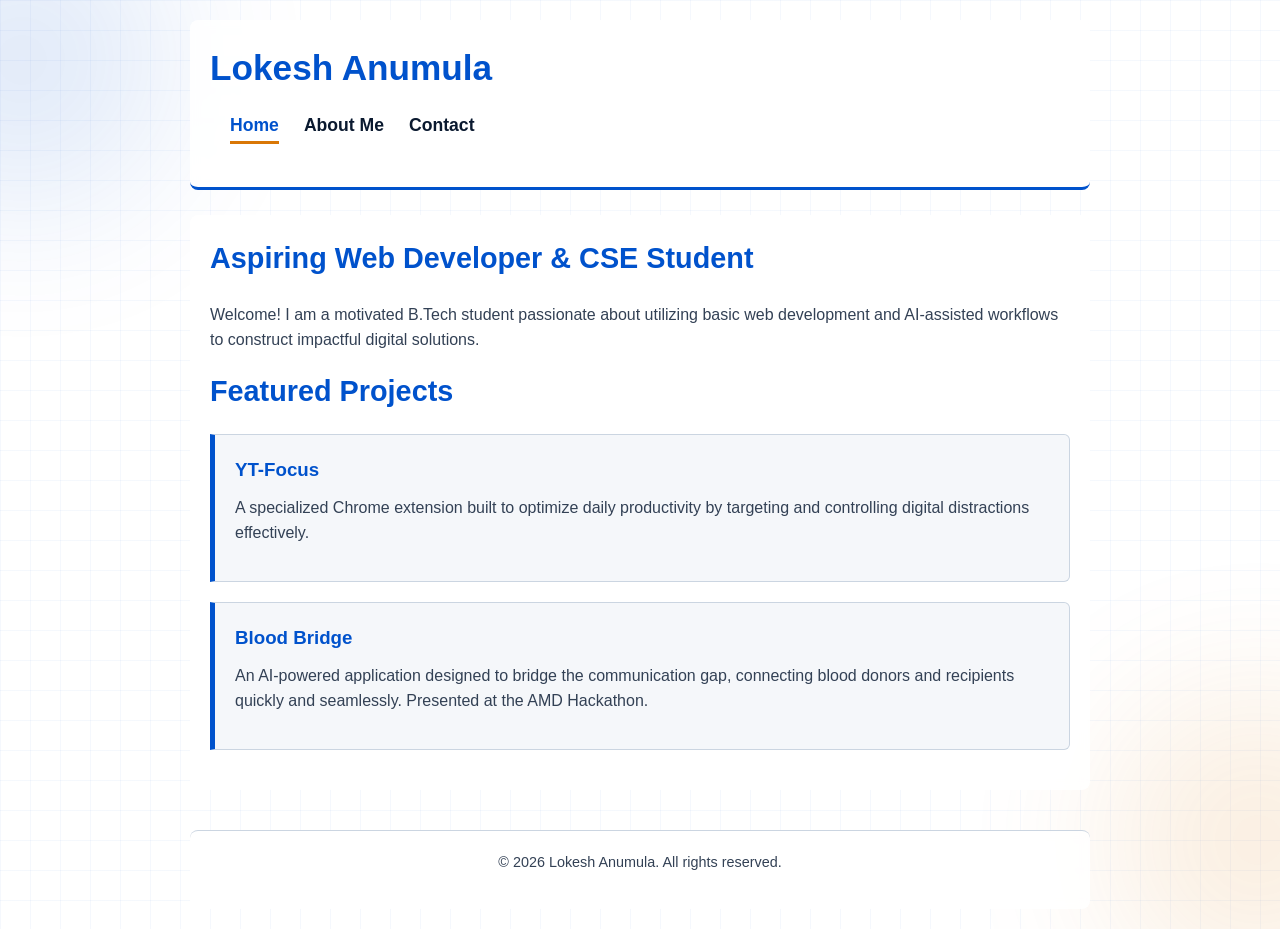
==== index.html @ ef601f7c "Add files via upload Upload Task 1 files" ====
<!DOCTYPE html>
<html lang="en">
<head>
    <meta charset="UTF-8">
    <meta name="viewport" content="width=device-width, initial-scale=1.0">
    <title>Lokesh Anumula | Web Developer Portfolio</title>
    <meta name="description" content="Portfolio of Lokesh Anumula, a Computer Science Engineering student at JNTUK specializing in web development, responsive design, and AI-assisted tools.">
    <meta name="robots" content="index, follow">
    <link rel="stylesheet" href="css/style.css">
</head>
<body>

    <a href="#main-content" class="skip-link">Skip to main content</a>

    <header role="banner">
        <h1>Lokesh Anumula</h1>
        <nav aria-label="Main Navigation">
            <ul>
                <li><a href="index.html" aria-current="page">Home</a></li>
                <li><a href="about.html">About Me</a></li>
                <li><a href="contact.html">Contact</a></li>
            </ul>
        </nav>
    </header>

    <main id="main-content">
        <section aria-labelledby="hero-heading">
            <h2 id="hero-heading">Aspiring Web Developer & CSE Student</h2>
            <p>Welcome! I am a motivated B.Tech student passionate about utilizing basic web development and AI-assisted workflows to construct impactful digital solutions.</p>
        </section>

        <section aria-labelledby="projects-heading">
            <h2 id="projects-heading">Featured Projects</h2>
            
            <article class="project-card">
                <h3>YT-Focus</h3>
                <p>A specialized Chrome extension built to optimize daily productivity by targeting and controlling digital distractions effectively.</p>
            </article>

            <article class="project-card">
                <h3>Blood Bridge</h3>
                <p>An AI-powered application designed to bridge the communication gap, connecting blood donors and recipients quickly and seamlessly. Presented at the AMD Hackathon.</p>
            </article>
        </section>
    </main>

    <footer role="contentinfo">
        <p>&copy; 2026 Lokesh Anumula. All rights reserved.</p>
    </footer>

</body>
</html>
---- css/style.css ----
/* ==========================================================================
   1. COLOR VARIABLES & ACCESSIBILITY RESETS
   ========================================================================== */
:root {
    --bg-primary: #ffffff;          /* Clean White base */
    --bg-secondary: rgba(244, 247, 250, 0.9); /* Translucent light grey-blue */
    --text-main: #0a192f;           /* Deep Royal Navy (High Contrast) */
    --text-muted: #334155;          /* Accessible Slate Grey */
    --primary-brand: #0052cc;       /* Premium Royal Blue */
    --accent-color: #d97706;        /* Golden Amber/Yellow */
    --focus-ring: #ff2a00;          /* High-visibility focus indicator */
    --border-color: #cbd5e1;        
}

/* Universal Reset */
* {
    box-sizing: border-box;
    margin: 0;
    padding: 0;
}

html, body {
    min-height: 100%;
}

body {
    font-family: 'Segoe UI', Tahoma, Geneva, Verdana, sans-serif;
    color: var(--text-main);
    line-height: 1.6;
    padding: 20px;
    position: relative;
    overflow-x: hidden;
    
    /* A tech-inspired geometric matrix background.
       Combines a linear grid blueprint with moving digital nodes.
    */
    background-color: var(--bg-primary);
    background-image: 
        linear-gradient(rgba(0, 82, 204, 0.04) 1px, transparent 1px),
        linear-gradient(90deg, rgba(0, 82, 204, 0.04) 1px, transparent 1px);
    background-size: 30px 30px;
}

/* ==========================================================================
   2. TECH ANIMATION LAYER (CSS Abstract Grid Particles)
   ========================================================================== */
body::before,
body::after {
    content: "";
    position: fixed;
    width: 300px;
    height: 300px;
    border-radius: 50%;
    pointer-events: none; /* Makes sure background layers don't block links */
    z-index: -1;
    filter: blur(80px);
    opacity: 0.12;
    animation: techFloat 12s infinite alternate ease-in-out;
}

/* Royal Blue Digital Core */
body::before {
    background: var(--primary-brand);
    top: -10%;
    left: -10%;
}

/* Golden Amber Circuit Node */
body::after {
    background: var(--accent-color);
    bottom: -10%;
    right: -10%;
    animation-delay: -6s; /* Offsets timing for asynchronous flow */
}

/* High-performance hardware accelerated floating matrix animation */
@keyframes techFloat {
    0% {
        transform: translate3d(0, 0, 0) scale(1);
    }
    50% {
        transform: translate3d(80px, 50px, 0) scale(1.2);
    }
    100% {
        transform: translate3d(-40px, 90px, 0) scale(0.9);
    }
}

/* Container wrapper to ensure absolute readability text over the animation */
main, header, footer {
    position: relative;
    z-index: 10;
    max-width: 900px;
    margin: 0 auto;
    background: rgba(255, 255, 255, 0.85); /* Smooth backing to maintain contrast */
    backdrop-filter: blur(4px); /* Modern web glassmorphism effect */
    padding: 20px;
    border-radius: 8px;
}

header {
    margin-bottom: 25px;
}

main {
    margin-bottom: 25px;
}

/* ==========================================================================
   3. ACCESSIBILITY FEATURES (Lighthouse 100)
   ========================================================================== */
.skip-link {
    position: absolute;
    top: -100px;
    left: 20px;
    background: var(--accent-color);
    color: #ffffff;
    padding: 12px 20px;
    font-weight: bold;
    text-decoration: none;
    z-index: 999;
    border-radius: 4px;
    transition: top 0.2s ease;
}

.skip-link:focus {
    top: 20px;
}

input:focus, 
textarea:focus, 
button:focus,
a:focus {
    outline: 3px solid var(--focus-ring);
    outline-offset: 3px;
}

/* ==========================================================================
   4. HEADER & NAVIGATION
   ========================================================================== */
header {
    border-bottom: 3px solid var(--primary-brand);
    display: flex;
    flex-direction: column;
    gap: 15px;
}

header h1 {
    color: var(--primary-brand);
    font-size: 2.2rem;
}

nav ul {
    list-style-type: none;
    display: flex;
    gap: 25px;
}

nav a {
    color: var(--text-main);
    text-decoration: none;
    font-weight: 600;
    font-size: 1.1rem;
    padding: 6px 0;
    transition: color 0.2s ease;
}

nav a:hover {
    color: var(--primary-brand);
}

nav a[aria-current="page"] {
    border-bottom: 3px solid var(--accent-color);
    color: var(--primary-brand);
}

/* ==========================================================================
   5. CARDS LAYOUT (YT-Focus / Blood Bridge)
   ========================================================================== */
main h2 {
    color: var(--primary-brand);
    margin-bottom: 20px;
    font-size: 1.8rem;
}

main h3 {
    color: var(--text-main);
    margin: 25px 0 10px 0;
}

p {
    margin-bottom: 15px;
    color: var(--text-muted);
}

ul {
    margin-left: 20px;
    margin-bottom: 20px;
}

li {
    margin-bottom: 8px;
}

.project-card {
    background-color: var(--bg-secondary);
    border: 1px solid var(--border-color);
    border-left: 5px solid var(--primary-brand);
    padding: 20px;
    margin-bottom: 20px;
    border-radius: 0 6px 6px 0;
}

.project-card h3 {
    margin-top: 0;
    color: var(--primary-brand);
}

/* ==========================================================================
   6. FORMS
   ========================================================================== */
.form-container {
    margin-bottom: 20px;
}

label {
    display: block;
    margin-bottom: 8px;
    font-weight: 600;
    color: var(--text-main);
}

input, 
textarea {
    width: 100%;
    padding: 12px;
    font-size: 1rem;
    border: 2px solid var(--border-color);
    background-color: #ffffff;
    color: var(--text-main);
    border-radius: 6px;
    transition: border-color 0.2s ease;
}

input:hover, 
textarea:hover {
    border-color: var(--primary-brand);
}

button {
    background-color: var(--primary-brand);
    color: #ffffff;
    font-size: 1rem;
    font-weight: bold;
    padding: 14px 28px;
    border: none;
    border-radius: 6px;
    cursor: pointer;
    text-transform: uppercase;
    letter-spacing: 0.5px;
    transition: background-color 0.2s ease;
}

button:hover {
    background-color: #003d99;
    border-bottom: 2px solid var(--accent-color);
}

/* ==========================================================================
   7. FOOTER
   ========================================================================== */
footer {
    text-align: center;
    margin-top: 40px;
    padding: 20px 0;
    border-top: 1px solid var(--border-color);
    font-size: 0.9rem;
    color: var(--text-muted);
}
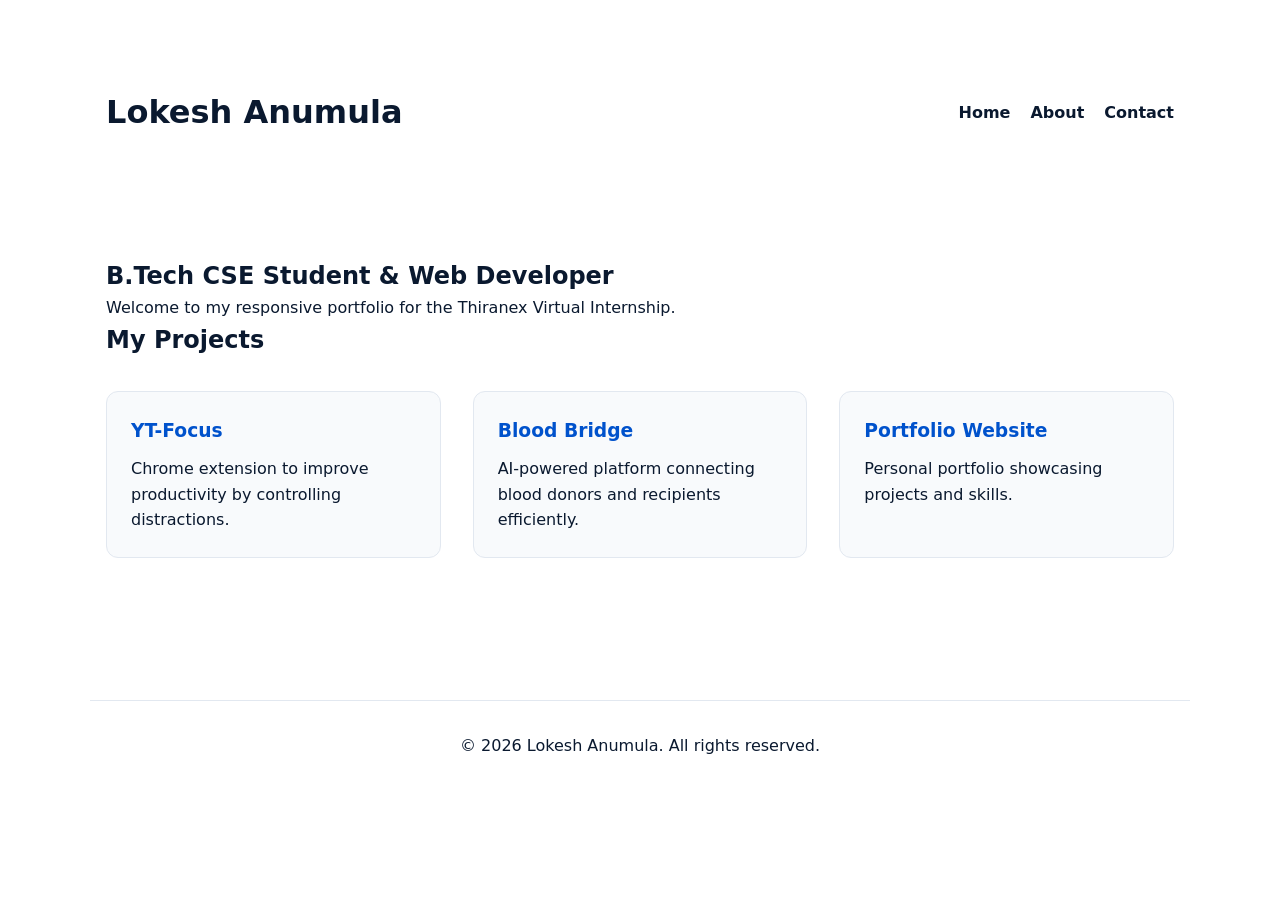
==== commit 5eb14428: "Add files via upload" ====
--- a/index.html
+++ b/index.html
@@ -3,50 +3,53 @@
 <head>
     <meta charset="UTF-8">
     <meta name="viewport" content="width=device-width, initial-scale=1.0">
-    <title>Lokesh Anumula | Web Developer Portfolio</title>
-    <meta name="description" content="Portfolio of Lokesh Anumula, a Computer Science Engineering student at JNTUK specializing in web development, responsive design, and AI-assisted tools.">
-    <meta name="robots" content="index, follow">
+    <title>Lokesh Anumula | Task 2 Portfolio</title>
     <link rel="stylesheet" href="css/style.css">
 </head>
 <body>
+    <div class="container">
+        <header role="banner">
+            <h1>Lokesh Anumula</h1>
+            <nav aria-label="Main Navigation">
+                <ul>
+                    <li><a href="index.html">Home</a></li>
+                    <li><a href="about.html">About</a></li>
+                    <li><a href="contact.html">Contact</a></li>
+                </ul>
+            </nav>
+        </header>
 
-    <a href="#main-content" class="skip-link">Skip to main content</a>
+        <main id="main-content">
+            <section id="hero">
+                <h2>B.Tech CSE Student & Web Developer</h2>
+                <p>Welcome to my responsive portfolio for the Thiranex Virtual Internship.</p>
+            </section>
 
-    <header role="banner">
-        <h1>Lokesh Anumula</h1>
-        <nav aria-label="Main Navigation">
-            <ul>
-                <li><a href="index.html" aria-current="page">Home</a></li>
-                <li><a href="about.html">About Me</a></li>
-                <li><a href="contact.html">Contact</a></li>
-            </ul>
-        </nav>
-    </header>
+            <section id="projects">
+                <h2>My Projects</h2>
+                <div class="projects-grid">
+                    <!-- Project 1 -->
+                    <article class="project-card">
+                        <h3>YT-Focus</h3>
+                        <p>Chrome extension to improve productivity by controlling distractions.</p>
+                    </article>
+                    <!-- Project 2 -->
+                    <article class="project-card">
+                        <h3>Blood Bridge</h3>
+                        <p>AI-powered platform connecting blood donors and recipients efficiently.</p>
+                    </article>
+                    <!-- Project 3 -->
+                    <article class="project-card">
+                        <h3>Portfolio Website</h3>
+                        <p>Personal portfolio showcasing projects and skills.</p>
+                    </article>
+                </div>
+            </section>
+        </main>
 
-    <main id="main-content">
-        <section aria-labelledby="hero-heading">
-            <h2 id="hero-heading">Aspiring Web Developer & CSE Student</h2>
-            <p>Welcome! I am a motivated B.Tech student passionate about utilizing basic web development and AI-assisted workflows to construct impactful digital solutions.</p>
-        </section>
-
-        <section aria-labelledby="projects-heading">
-            <h2 id="projects-heading">Featured Projects</h2>
-            
-            <article class="project-card">
-                <h3>YT-Focus</h3>
-                <p>A specialized Chrome extension built to optimize daily productivity by targeting and controlling digital distractions effectively.</p>
-            </article>
-
-            <article class="project-card">
-                <h3>Blood Bridge</h3>
-                <p>An AI-powered application designed to bridge the communication gap, connecting blood donors and recipients quickly and seamlessly. Presented at the AMD Hackathon.</p>
-            </article>
-        </section>
-    </main>
-
-    <footer role="contentinfo">
-        <p>&copy; 2026 Lokesh Anumula. All rights reserved.</p>
-    </footer>
-
+        <footer role="contentinfo">
+            <p>&copy; 2026 Lokesh Anumula. All rights reserved.</p>
+        </footer>
+    </div>
 </body>
 </html>
--- a/css/style.css
+++ b/css/style.css
@@ -1,279 +1,158 @@
 /* ==========================================================================
-   1. COLOR VARIABLES & ACCESSIBILITY RESETS
+   1. DYNAMIC THEME VARIABLES (Task 2 Requirement)
    ========================================================================== */
 :root {
-    --bg-primary: #ffffff;          /* Clean White base */
-    --bg-secondary: rgba(244, 247, 250, 0.9); /* Translucent light grey-blue */
-    --text-main: #0a192f;           /* Deep Royal Navy (High Contrast) */
-    --text-muted: #334155;          /* Accessible Slate Grey */
-    --primary-brand: #0052cc;       /* Premium Royal Blue */
-    --accent-color: #d97706;        /* Golden Amber/Yellow */
-    --focus-ring: #ff2a00;          /* High-visibility focus indicator */
-    --border-color: #cbd5e1;        
+    /* Light Mode Palette */
+    --bg-body: #ffffff;
+    --bg-card: #f8fafc;
+    --text-main: #0a192f;
+    --text-muted: #475569;
+    --primary-blue: #0052cc; /* Royal Blue */
+    --accent-gold: #d97706; /* Red-Yellow / Gold */
+    --border: #e2e8f0;
+    --glass: rgba(255, 255, 255, 0.8);
 }
 
-/* Universal Reset */
-* {
-    box-sizing: border-box;
-    margin: 0;
-    padding: 0;
+/* Automatic Dark Mode Architecture */
+@media (prefers-color-scheme: dark) {
+    :root {
+        --bg-body: #0f172a;
+        --bg-card: #1e293b;
+        --text-main: #f1f5f9;
+        --text-muted: #94a3b8;
+        --primary-blue: #38bdf8;
+        --border: #334155;
+        --glass: rgba(15, 23, 42, 0.9);
+    }
 }
 
-html, body {
-    min-height: 100%;
-}
+/* Basic Resets */
+* { box-sizing: border-box; margin: 0; padding: 0; }
 
 body {
-    font-family: 'Segoe UI', Tahoma, Geneva, Verdana, sans-serif;
+    font-family: 'Inter', system-ui, sans-serif;
+    background-color: var(--bg-body);
     color: var(--text-main);
     line-height: 1.6;
-    padding: 20px;
-    position: relative;
-    overflow-x: hidden;
-    
-    /* A tech-inspired geometric matrix background.
-       Combines a linear grid blueprint with moving digital nodes.
-    */
-    background-color: var(--bg-primary);
-    background-image: 
-        linear-gradient(rgba(0, 82, 204, 0.04) 1px, transparent 1px),
-        linear-gradient(90deg, rgba(0, 82, 204, 0.04) 1px, transparent 1px);
-    background-size: 30px 30px;
+    transition: background 0.3s ease;
 }
 
 /* ==========================================================================
-   2. TECH ANIMATION LAYER (CSS Abstract Grid Particles)
+   2. CSS GRID ARCHITECTURE (Task 2 Requirement)
    ========================================================================== */
-body::before,
-body::after {
-    content: "";
-    position: fixed;
-    width: 300px;
-    height: 300px;
-    border-radius: 50%;
-    pointer-events: none; /* Makes sure background layers don't block links */
-    z-index: -1;
-    filter: blur(80px);
-    opacity: 0.12;
-    animation: techFloat 12s infinite alternate ease-in-out;
+.container {
+    display: grid;
+    grid-template-columns: 1fr; /* Mobile First: Single Column */
+    grid-template-areas: 
+        "header"
+        "main"
+        "footer";
+    min-height: 100vh;
 }
 
-/* Royal Blue Digital Core */
-body::before {
-    background: var(--primary-brand);
-    top: -10%;
-    left: -10%;
-}
-
-/* Golden Amber Circuit Node */
-body::after {
-    background: var(--accent-color);
-    bottom: -10%;
-    right: -10%;
-    animation-delay: -6s; /* Offsets timing for asynchronous flow */
-}
-
-/* High-performance hardware accelerated floating matrix animation */
-@keyframes techFloat {
-    0% {
-        transform: translate3d(0, 0, 0) scale(1);
-    }
-    50% {
-        transform: translate3d(80px, 50px, 0) scale(1.2);
-    }
-    100% {
-        transform: translate3d(-40px, 90px, 0) scale(0.9);
+@media (min-width: 1024px) {
+    .container {
+        grid-template-columns: 1fr minmax(auto, 1100px) 1fr; /* Centered Layout */
+        grid-template-areas: 
+            ". header ."
+            ". main ."
+            ". footer .";
     }
 }
 
-/* Container wrapper to ensure absolute readability text over the animation */
-main, header, footer {
-    position: relative;
-    z-index: 10;
-    max-width: 900px;
-    margin: 0 auto;
-    background: rgba(255, 255, 255, 0.85); /* Smooth backing to maintain contrast */
-    backdrop-filter: blur(4px); /* Modern web glassmorphism effect */
-    padding: 20px;
-    border-radius: 8px;
-}
-
-header {
-    margin-bottom: 25px;
-}
-
-main {
-    margin-bottom: 25px;
+/* Grid for Projects Section */
+.projects-grid {
+    display: grid;
+    grid-template-columns: repeat(auto-fit, minmax(300px, 1fr)); /* Responsive Grid */
+    gap: 2rem;
+    margin-top: 2rem;
 }
 
 /* ==========================================================================
-   3. ACCESSIBILITY FEATURES (Lighthouse 100)
+   3. FLEXBOX COMPONENTS (Task 2 Requirement)
    ========================================================================== */
-.skip-link {
-    position: absolute;
-    top: -100px;
-    left: 20px;
-    background: var(--accent-color);
-    color: #ffffff;
-    padding: 12px 20px;
-    font-weight: bold;
-    text-decoration: none;
-    z-index: 999;
-    border-radius: 4px;
-    transition: top 0.2s ease;
+header {
+    grid-area: header;
+    display: flex; /* Flexbox for Alignment */
+    flex-direction: column;
+    align-items: center;
+    padding: 2rem 1rem;
+    background: var(--glass);
+    backdrop-filter: blur(10px);
+    position: sticky;
+    top: 0;
+    z-index: 100;
 }
 
-.skip-link:focus {
-    top: 20px;
+@media (min-width: 768px) {
+    header {
+        flex-direction: row;
+        justify-content: space-between;
+    }
 }
 
-input:focus, 
-textarea:focus, 
-button:focus,
-a:focus {
-    outline: 3px solid var(--focus-ring);
-    outline-offset: 3px;
+nav ul {
+    display: flex; /* Flexbox for Nav Links */
+    gap: 20px;
+    list-style: none;
+}
+
+nav a {
+    text-decoration: none;
+    color: var(--text-main);
+    font-weight: 600;
 }
 
 /* ==========================================================================
-   4. HEADER & NAVIGATION
+   4. VISUAL STYLING & CARDS
    ========================================================================== */
-header {
-    border-bottom: 3px solid var(--primary-brand);
-    display: flex;
-    flex-direction: column;
-    gap: 15px;
+main { grid-area: main; padding: 2rem 1rem; }
+
+.project-card {
+    background: var(--bg-card);
+    border: 1px solid var(--border);
+    padding: 1.5rem;
+    border-radius: 12px;
+    transition: transform 0.3s ease;
 }
 
-header h1 {
-    color: var(--primary-brand);
-    font-size: 2.2rem;
+.project-card:hover {
+    transform: translateY(-5px);
+    border-color: var(--primary-blue);
 }
 
-nav ul {
-    list-style-type: none;
-    display: flex;
-    gap: 25px;
+.project-card h3 { color: var(--primary-blue); margin-bottom: 10px; }
+
+/* Contact Form Grid */
+.contact-form {
+    display: grid;
+    gap: 1.5rem;
+    max-width: 600px;
+    margin-top: 2rem;
 }
 
-nav a {
-    color: var(--text-main);
-    text-decoration: none;
-    font-weight: 600;
-    font-size: 1.1rem;
-    padding: 6px 0;
-    transition: color 0.2s ease;
+.form-group {
+    display: flex; /* Flexbox for Label/Input stacking */
+    flex-direction: column;
+    gap: 0.5rem;
 }
 
-nav a:hover {
-    color: var(--primary-brand);
-}
-
-nav a[aria-current="page"] {
-    border-bottom: 3px solid var(--accent-color);
-    color: var(--primary-brand);
-}
-
-/* ==========================================================================
-   5. CARDS LAYOUT (YT-Focus / Blood Bridge)
-   ========================================================================== */
-main h2 {
-    color: var(--primary-brand);
-    margin-bottom: 20px;
-    font-size: 1.8rem;
-}
-
-main h3 {
-    color: var(--text-main);
-    margin: 25px 0 10px 0;
-}
-
-p {
-    margin-bottom: 15px;
-    color: var(--text-muted);
-}
-
-ul {
-    margin-left: 20px;
-    margin-bottom: 20px;
-}
-
-li {
-    margin-bottom: 8px;
-}
-
-.project-card {
-    background-color: var(--bg-secondary);
-    border: 1px solid var(--border-color);
-    border-left: 5px solid var(--primary-brand);
-    padding: 20px;
-    margin-bottom: 20px;
-    border-radius: 0 6px 6px 0;
-}
-
-.project-card h3 {
-    margin-top: 0;
-    color: var(--primary-brand);
-}
-
-/* ==========================================================================
-   6. FORMS
-   ========================================================================== */
-.form-container {
-    margin-bottom: 20px;
-}
-
-label {
-    display: block;
-    margin-bottom: 8px;
-    font-weight: 600;
+input, textarea {
+    padding: 0.8rem;
+    border-radius: 8px;
+    border: 1px solid var(--border);
+    background: var(--bg-body);
     color: var(--text-main);
 }
 
-input, 
-textarea {
-    width: 100%;
-    padding: 12px;
-    font-size: 1rem;
-    border: 2px solid var(--border-color);
-    background-color: #ffffff;
-    color: var(--text-main);
-    border-radius: 6px;
-    transition: border-color 0.2s ease;
+button {
+    background: var(--primary-blue);
+    color: white;
+    padding: 1rem;
+    border: none;
+    border-radius: 8px;
+    font-weight: bold;
+    cursor: pointer;
 }
 
-input:hover, 
-textarea:hover {
-    border-color: var(--primary-brand);
-}
-
-button {
-    background-color: var(--primary-brand);
-    color: #ffffff;
-    font-size: 1rem;
-    font-weight: bold;
-    padding: 14px 28px;
-    border: none;
-    border-radius: 6px;
-    cursor: pointer;
-    text-transform: uppercase;
-    letter-spacing: 0.5px;
-    transition: background-color 0.2s ease;
-}
-
-button:hover {
-    background-color: #003d99;
-    border-bottom: 2px solid var(--accent-color);
-}
-
-/* ==========================================================================
-   7. FOOTER
-   ========================================================================== */
-footer {
-    text-align: center;
-    margin-top: 40px;
-    padding: 20px 0;
-    border-top: 1px solid var(--border-color);
-    font-size: 0.9rem;
-    color: var(--text-muted);
-}+footer { grid-area: footer; text-align: center; padding: 2rem; border-top: 1px solid var(--border); }
